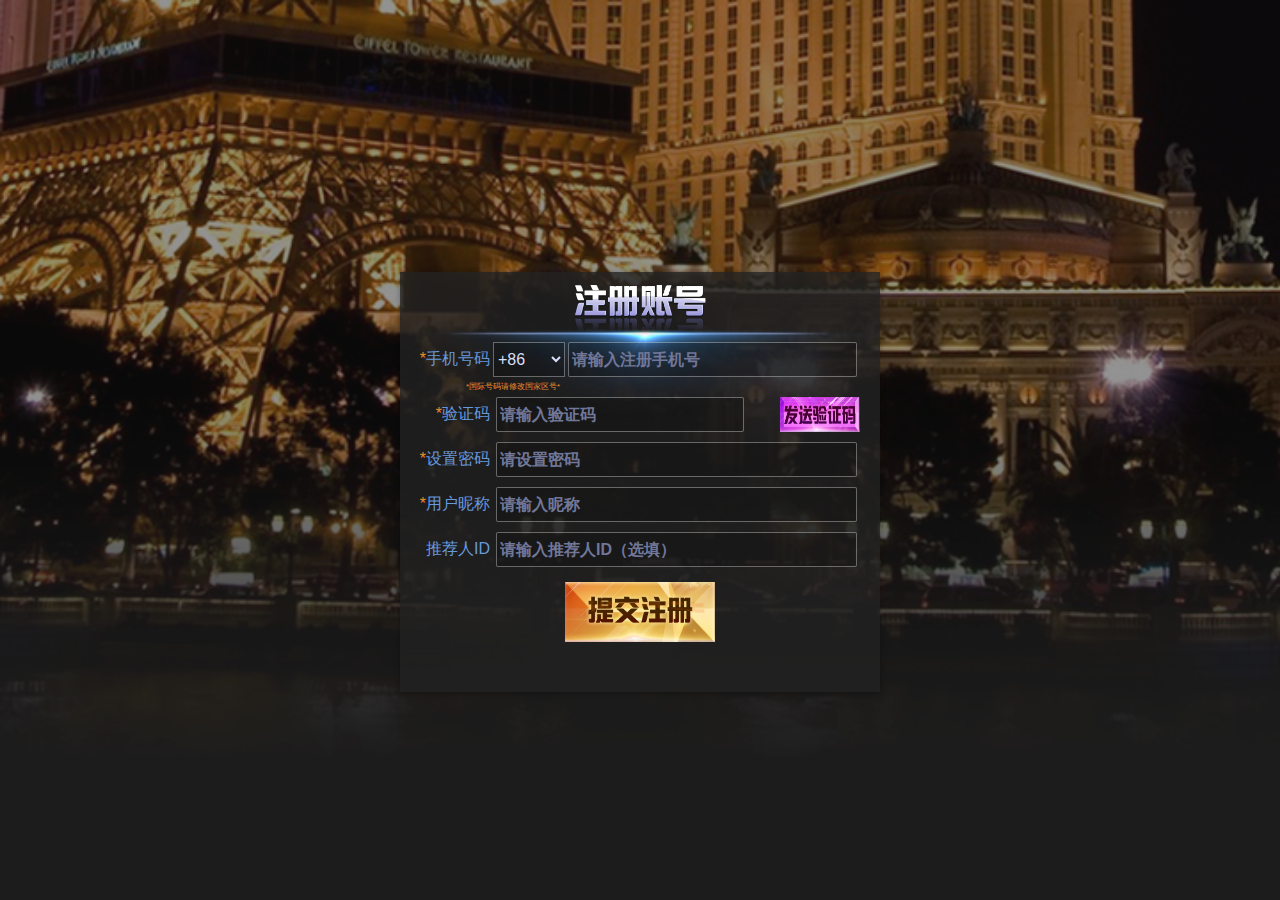
==== deploy/web/reg/index.html @ 79fb1beb "fix" ====
<!DOCTYPE html PUBLIC "-//W3C//DTD XHTML 1.0 Transitional//EN" "http://www.w3.org/TR/xhtml1/DTD/xhtml1-transitional.dtd">
<html xmlns="http://www.w3.org/1999/xhtml">
<head>
<meta http-equiv="Content-Type" content="text/html; charset=utf-8" />
<meta name="viewport" content="width=device-width"/>
<meta name="viewport" content="initial-scale=1.0,user-scalable=no"/>
<meta name="apple-mobile-web-app-capable" content="yes">
<meta name="apple-mobile-web-app-status-bar-style" content="black">
<title>注册账号</title>

<link rel="stylesheet" href="css/normalize.css" type="text/css" />

<style>
/* NOTE: The styles were added inline because Prefixfree needs access to your styles and they must be inlined if they are on local disk! */
body {
	font-family: "Open Sans", sans-serif;
	height: 100%;
	background: url("img/reg_bg.png");
	background-size: cover;
}

* {
  	box-sizing: border-box;
}

.font-color1 {
	color: #ee8d2f;
}

.font-color2 {
	color: #6699dd;
}

.font-color3 {
	color: rgb(2, 223, 2);
	font-weight: bold;
	font-size: 20px;
}

.wrapper {
	display: flex;
	align-items: center;
	flex-direction: column;
	justify-content: center;
	width: 100%;
	min-height: 100%;
	/* padding: 20px; */
	/* background: rgba(4, 40, 68, 0.85); */
}

.logo {
	width: 180px;
	height: 80px;
	margin-top: 10%; 
	visibility: hidden;
}

.login {
	padding: 0 0 20px 0;
	width: 100%;
	max-width: 480px;
	min-height: 420px;
	background: rgba(34,34,34,0.8);				/*debug 部分浏览器不支持带通道的#，如#222222cc */
	position: relative;
	box-shadow: 0px 1px 5px rgba(0, 0, 0, 0.3);
	z-index: 1;
	margin-top: 5%; 
}

.login .title {
	line-height: 0px;
	text-align: center;
}

.login .title .title-img {
	height: 60px;
	z-index: 3;
}

.login .title .title-bg {
	width: 100%;
	position: absolute;
	left: 0;
	top: 48px;
	z-index: 2;
}

.login .acition-area {
	width: 100%;
	padding: 0px 20px 5px 10px;
}

.login .acition-area .info-div {
	display: flex;
	flex-wrap: nowrap;
	align-items: center;
	margin: 10px 0;
}

.title-span {
	width: 5em;
	text-align: right;
	margin-right: 3px;
}

.tips {
	line-height: 0px;
	font-size: 8px;
	padding-left: 7em; 
}

.info-div input {
	flex: 1;
	width: 100%;
	border: 1px solid rgba(255,255,255,0.35);
	border-radius: 2px;
	background: rgba(0,0,0,0.2);
	color: #dadef8;
	margin: 0 3px;
	padding-left: 3px;
	height: 35px;
	z-index: 3;
}

.info-div input:focus {
	outline: none;
	color: #717799;
}

.info-div select {
	width: 4.5em;
	height: 35px;
	flex: none;
	z-index: 3;
	background: rgba(0,0,0,0.2);
	color: #dadef8;
	border: 1px solid rgba(255,255,255,0.35);
}

option {
	/* appearance:none; */
	font-size: 8px;
	z-index: 3;
	background: rgb(34, 34, 34);
	color: #dadef8;
}


.info-div .time-out{
	visibility: hidden;
	margin-right: 5px;
}

.info-div .btn-code {
	width: 80px;
	height: 35px;
	background-image: url("img/reg_02.png");
	background-size: 100% 100%;
	cursor: pointer;
	z-index: 3;
}

.login .action {
	position: absolute;
	bottom: 50px;
	text-align: center;
	width: 100%;
}

.login .action .btn-req {
	margin: 0 auto;
	width: 150px;
	height: 60px;
	background-image: url("img/reg_04.png");
	background-size: 100% 100%;
	display: block;
	cursor: pointer;
}

.login .tip {
	font-size: 1.0em;
	text-decoration: none;
	position: absolute;
	left: 0;
	bottom: 5px;
	width: 100%;
	text-align: center;
	padding-bottom: 10px;
	display: none;
}

.login .tip .url-link {
	text-decoration: underline;
	cursor: pointer;		/*不加cursor在ios上点击无反应*/
}

.modal {
	display: none;
	position: fixed;
	top: 0;
	left: 0;
	right: 0;
	bottom: 0;
	background: rgba(0,0,0,0.8);
	z-index: 99;
}

.modal .panel {
	position: absolute;
	left: 0;
	right: 0;
	top: 40%;
	width: 100%;
	margin: auto;
	min-width: 320px;
	max-width: 400px;
	padding: 0 15px;
}

.modal .panel .bg {
	text-align: center;
	margin: 0 auto;
	width: 100%;
	height: 120px;
	background: rgba(33,63,90,0.5);
}

.modal .panel .bg .succ-info {
	position: absolute;
	margin: 0 auto;
	width: 100%;
	left: 0;
	top: 45px;
}

.modal .panel .bg .light {
	position: absolute;
	margin: 0 auto;
	width: 100%;
	left: 0;
	top: -4.5%;
}

.modal .panel .btn-list{
	display: flex;
}

.modal .panel .btn-list .btn-login {
	margin: 40px auto;
	width: 150px;
	height: 50px;
	background-image: url("img/reg_11.png");
	background-size: 100% 100%;
	display: block;
	cursor: pointer;
}

.modal .panel .btn-list .btn-down {
	margin: 40px auto;
	width: 150px;
	height: 50px;
	background-image: url("img/reg_12.png");
	background-size: 100% 100%;
	display: block;
	cursor: pointer;
}

.pop-loading {
	display: none;
	position: fixed;
	top: 0;
	left: 0;
	right: 0;
	bottom: 0;
	background: rgba(0,0,0,0.8);
	z-index: 99;
}

.pop-loading .content {
	position: absolute;
	left: 50%;
	top: 50%;
	text-align: center;
}

.k-ring {
	width: 10px;
	height: 10px;
	margin: 0 auto;
	padding: 15px;
	border: 2px dashed #ffffff;
	border-radius: 50%;
}

@keyframes k-loadingF {
	50% {
		transform: rotate(180deg);
	}
	100% {
		transform: rotate(360deg);
	}
}

.k-ring-1 {
	animation: k-loadingF 1.5s 0s infinite;
}

.gray {     
	-webkit-filter: grayscale(100%);   
	-moz-filter: grayscale(100%);  
	-ms-filter: grayscale(100%);   
	-o-filter: grayscale(100%);     
	filter: grayscale(100%); 	     
	filter: gray;
}

</style>
    
<script src="js/prefixfree.min.js"></script>
</head>

<body>
	<div class="wrapper">
		<img class="logo" src=""/>
		<div class="login">
			<div class="title">
				<img class="title-img" src="img/reg_09.png" />
				<img class="title-bg" src="img/reg_01.png" />
			</div>

			<div class="acition-area">
				<div class="info-div">
					<div class="title-span font-color2">
						<span class="font-color1">*</span>手机号码
					</div>
					<select id="AreaCode-Select">
						<!-- <option value ="volvo">Volvo</option> -->
					</select>
					<input type="text" placeholder="请输入注册手机号" autofocus id="phone"/>
				</div>
				<div class="tips font-color1">*国际号码请修改国家区号*</div>
				<div class="info-div">
					<div class="title-span font-color2">
						<span class="font-color1">*</span>验证码
					</div>
					<input type="text" placeholder="请输入验证码" autofocus id="verifyCode"/>
					<div class="time-out font-color2">(60)</div>
					<div class="btn-code"></div>
				</div>
				<div class="info-div">
					<div class="title-span font-color2">
						<span class="font-color1">*</span>设置密码
					</div>
					<input type="password" placeholder="请设置密码" autofocus id="pwd"/>
				</div>
				<div class="info-div">
					<div class="title-span font-color2">
						<span class="font-color1">*</span>用户昵称
					</div>
					<input type="text" placeholder="请输入昵称" autofocus id="name"/>
				</div>
				<div class="info-div">
					<div class="title-span font-color2">推荐人ID</div>
					<input type="text" placeholder="请输入推荐人ID（选填）" autofocus id="refereeID"/>
				</div>
			</div>

			<div class="action">
				<div class="btn-req">
				</div>
			</div>

			<div class="tip">
				<span class="font-color2">已有账号,</span>
				<span class="url-link font-color1">请点击这里</span>
			</div>
		</div>
		<div class="modal">
			<div class="panel">
				<div class="bg">
					<img class="light" src="img/reg_01.png" />
					<div class="succ-info font-color3">恭喜您注册账户成功！</div>
				</div>
				<div class="btn-list">
					<div class="btn-login"> </div>
					<div class="btn-down"> </div>
				</div>
			</div>
		</div>
		<div class="pop-loading">
			<div class="content">
				<div class="k-ring k-ring-1"></div>
			</div>
		</div>
	</div>
	<script type="text/javascript" src='js/zepto.min.js'></script>
	<script type="text/javascript" src='js/md5.min.js'></script>
	<script type="text/javascript" src="js/countrycode.js?v=1.0.0"></script>
	<script type="text/javascript" src="js/index.js?v=1.0.0"></script>
	<script type="text/javascript" src="js/import.js?v=1.0.0"></script>
	<script src="https://cdn.bootcss.com/crypto-js/3.1.9-1/crypto-js.min.js"></script>
	<script src="https://cdn.bootcss.com/crypto-js/3.1.9-1/aes.min.js"></script>
</body>
</html>
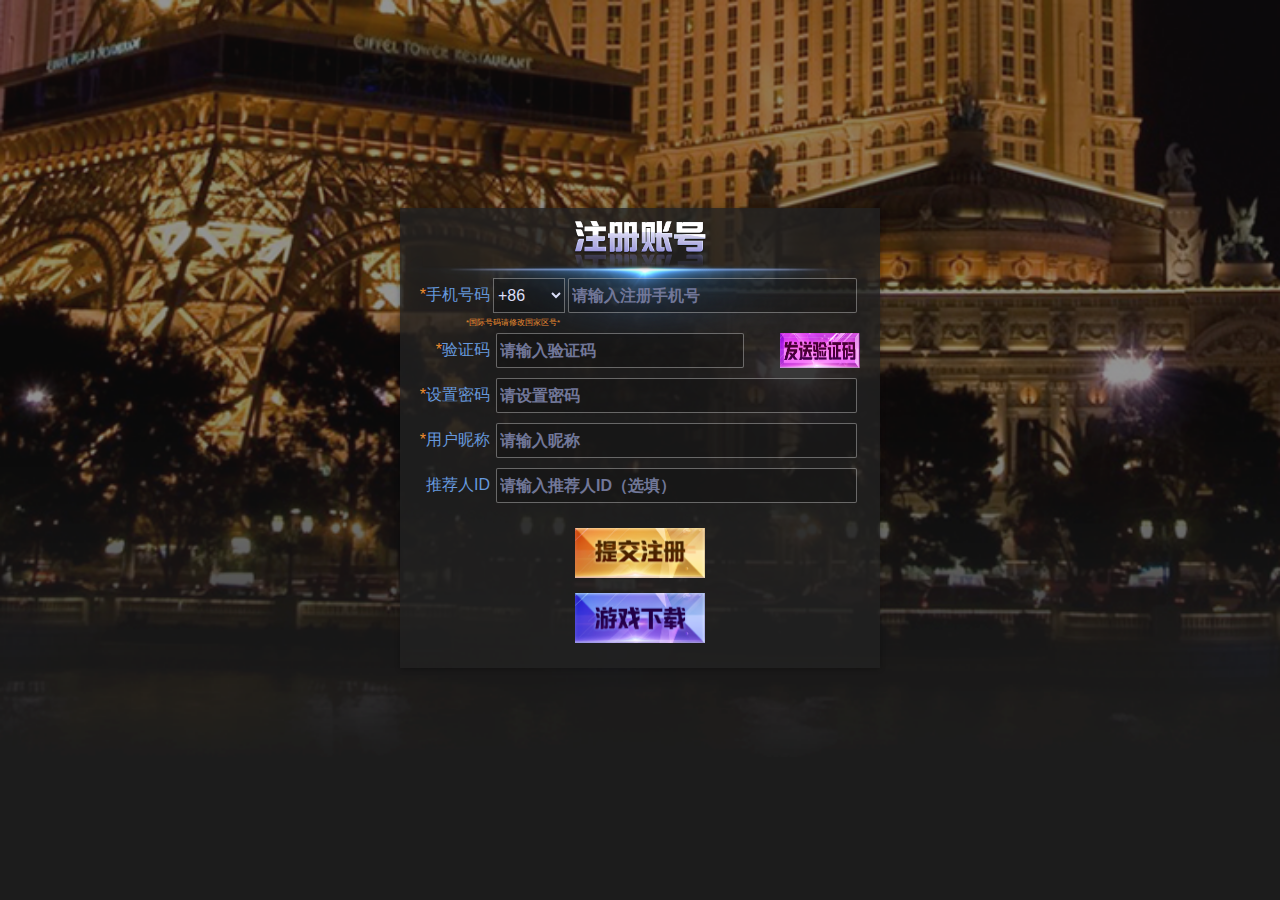
==== commit 09675328: "fix web file" ====
--- a/deploy/web/reg/index.html
+++ b/deploy/web/reg/index.html
@@ -59,12 +59,11 @@
 	padding: 0 0 20px 0;
 	width: 100%;
 	max-width: 480px;
-	min-height: 420px;
+	height: 460px;
 	background: rgba(34,34,34,0.8);				/*debug 部分浏览器不支持带通道的#，如#222222cc */
 	position: relative;
 	box-shadow: 0px 1px 5px rgba(0, 0, 0, 0.3);
 	z-index: 1;
-	margin-top: 5%; 
 }
 
 .login .title {
@@ -162,30 +161,36 @@
 
 .login .action {
 	position: absolute;
-	bottom: 50px;
+	bottom: 25px;
 	text-align: center;
 	width: 100%;
 }
 
-.login .action .btn-req {
+.login .action .btn{
 	margin: 0 auto;
-	width: 150px;
-	height: 60px;
-	background-image: url("img/reg_04.png");
+	width: 130px;
+	height: 50px;
 	background-size: 100% 100%;
 	display: block;
 	cursor: pointer;
 }
 
-.login .tip {
+.login .action .btn-req {
+	margin-bottom: 15px;
+	background-image: url("img/reg_04.png");
+}
+
+.login .action .btn-downUrl{
+	background-image: url("img/reg_13.png");
+}
+
+.login .action .tip {
 	font-size: 1.0em;
 	text-decoration: none;
 	position: absolute;
-	left: 0;
-	bottom: 5px;
-	width: 100%;
+	right: .6rem;
+	top: 0px;
 	text-align: center;
-	padding-bottom: 10px;
 	display: none;
 }
 
@@ -366,13 +371,14 @@
 			</div>
 
 			<div class="action">
-				<div class="btn-req">
-				</div>
-			</div>
-
-			<div class="tip">
-				<span class="font-color2">已有账号,</span>
-				<span class="url-link font-color1">请点击这里</span>
+				<div class="btn btn-req">
+				</div>
+				<div class="tip">
+					<div class="font-color1">已有账号</div>
+					<div class="url-link font-color1">请点击这里</div>
+				</div>
+				<div class="btn btn-downUrl" id='sd'>
+				</div>
 			</div>
 		</div>
 		<div class="modal">
@@ -396,7 +402,7 @@
 	<script type="text/javascript" src='js/zepto.min.js'></script>
 	<script type="text/javascript" src='js/md5.min.js'></script>
 	<script type="text/javascript" src="js/countrycode.js?v=1.0.0"></script>
-	<script type="text/javascript" src="js/index.js?v=1.0.0"></script>
+	<script type="text/javascript" src="js/index.js?v=1.0.1"></script>
 	<script type="text/javascript" src="js/import.js?v=1.0.0"></script>
 	<script src="https://cdn.bootcss.com/crypto-js/3.1.9-1/crypto-js.min.js"></script>
 	<script src="https://cdn.bootcss.com/crypto-js/3.1.9-1/aes.min.js"></script>
